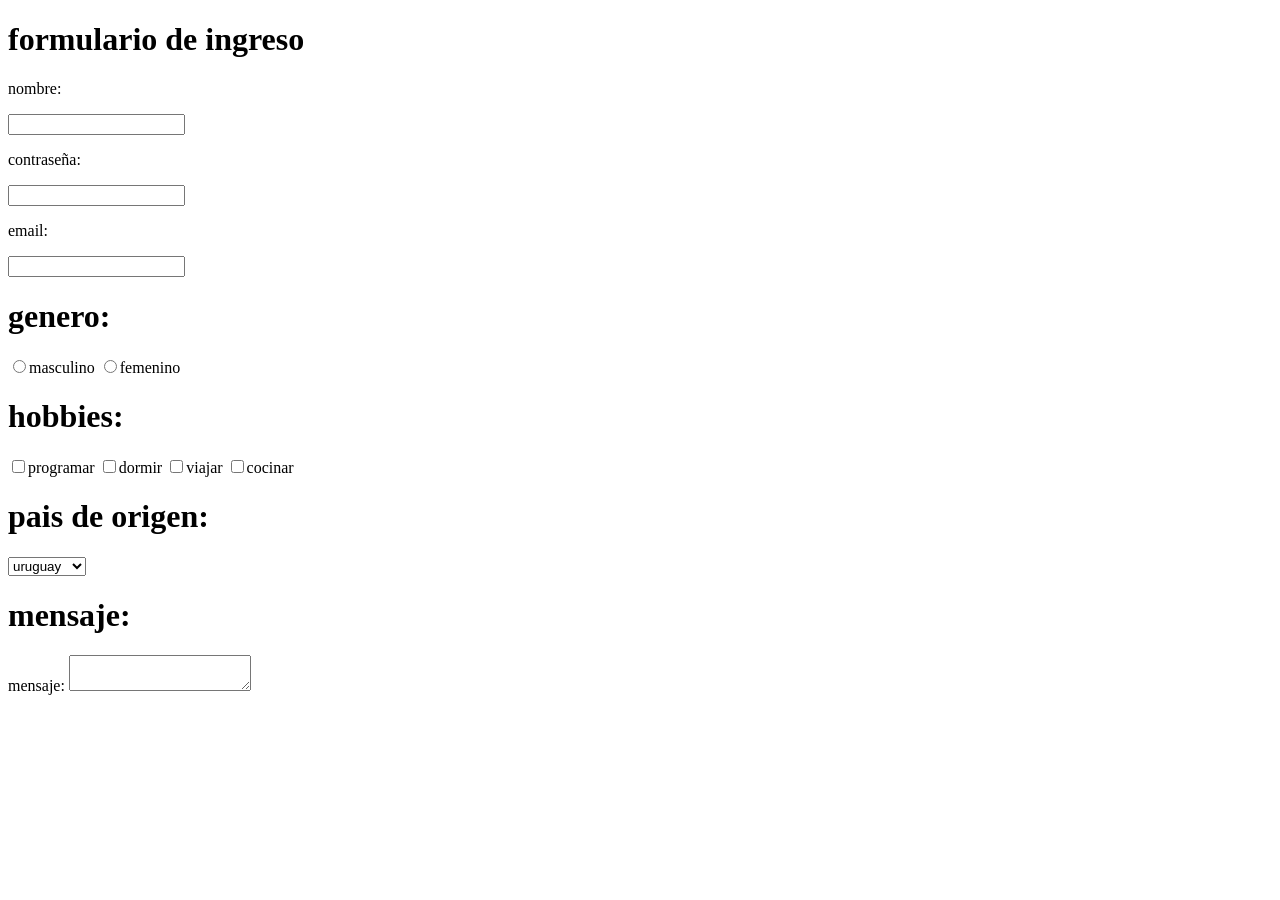
==== formulario.html @ 4518a7e9 "tercer commit" ====
<!DOCTYPE html>
<html lang="en">
<head>
    <meta charset="UTF-8">
    <meta name="viewport" content="width=device-width, initial-scale=1.0">
    <title>Document</title>
    
</head>
<body>

<form action="/"method="get">
    <h1 class="h1">formulario de ingreso</h1>
    
    <div class="container">
        <label for="nombre"></label>
        <p>nombre:</p>
        <input type="text" id="nombre" name="nombre" required>
        
        <label for="contraseña"></label>
        <p>contraseña:</p>
        <input type="password" id="contraseña" name="contraseña" required>
        
        <label for="email"></label>
        <p>email:</p>
        <input type="email" id="email" name="email" required>
    </div>
<h1>genero:</h1>
    <div class="container">
    <label>
        <input type="radio"name="genero" value="masculino">masculino
    </label>
    <label>
        <input type="radio"name="genero" value="femenino">femenino
    </label>
</div>
<h1>hobbies:</h1>
    <div class="container">
    <label>
        <input type="checkbox"name="hobby" value="programar">programar
    </label>
    <label>
        <input type="checkbox"name="hobby" value="dormir">dormir
    </label>
    <label>
        <input type="checkbox"name="hobby" value="viajar">viajar
    </label>
    <label >
        <input type="checkbox"name="hobby" value="cocinar">cocinar
    </label>
</div>
<h1>pais de origen:</h1>
<div class="container">
<select name="pais" id="pais">
    <option value="uy">uruguay</option>
    <option value="ar">argentina</option>
    <option value="br">brasil</option>
    <option value="py">paraguay</option>
</select>
</div>
<h1>mensaje:</h1>
<div class="container">
    <label for="texto">mensaje:</label>
    <textarea name="mensaje" id="texto"></textarea>
</label>
</div>
</form>
</body>
</html>
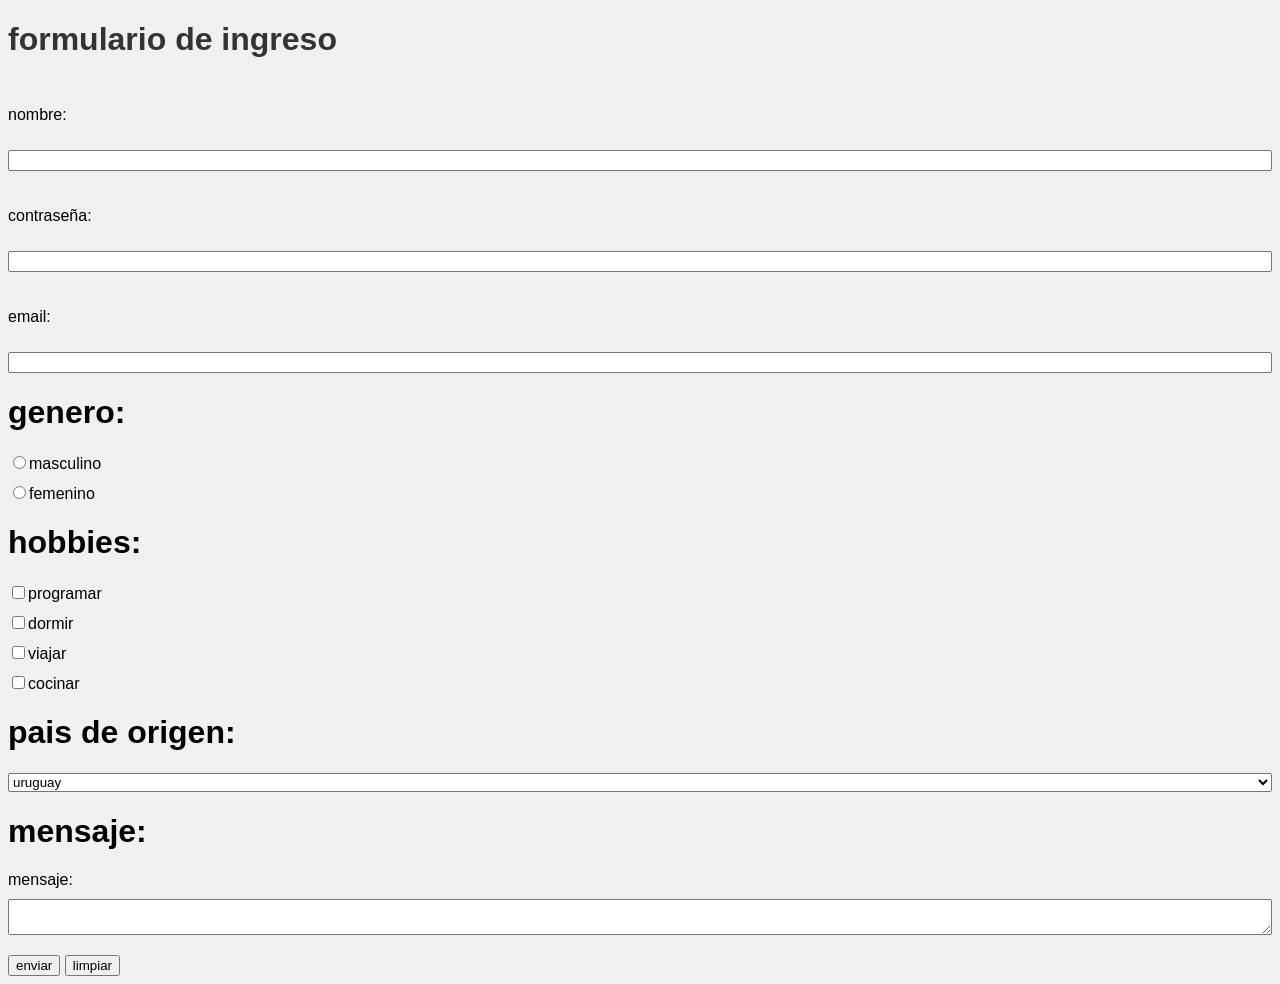
==== commit 434122b2: "cuarto commit" ====
--- a/formulario.html
+++ b/formulario.html
@@ -4,10 +4,24 @@
     <meta charset="UTF-8">
     <meta name="viewport" content="width=device-width, initial-scale=1.0">
     <title>Document</title>
-    
+    <style>
+        body{
+            background-color: #f0f0f0;
+            font-family: Arial, sans-serif;
+        }
+        .container{
+            display: flex;
+            flex-direction: column;
+            gap: 10px;
+            margin-bottom: 20px;
+        }
+        .h1{
+            color: #333;
+        }
+    </style>
 </head>
 <body>
-
+<p></p>
 <form action="/"method="get">
     <h1 class="h1">formulario de ingreso</h1>
     
@@ -63,6 +77,8 @@
     <textarea name="mensaje" id="texto"></textarea>
 </label>
 </div>
+<button type="submit">enviar</button>
+<button type="reset">limpiar</button>
 </form>
 </body>
 </html>
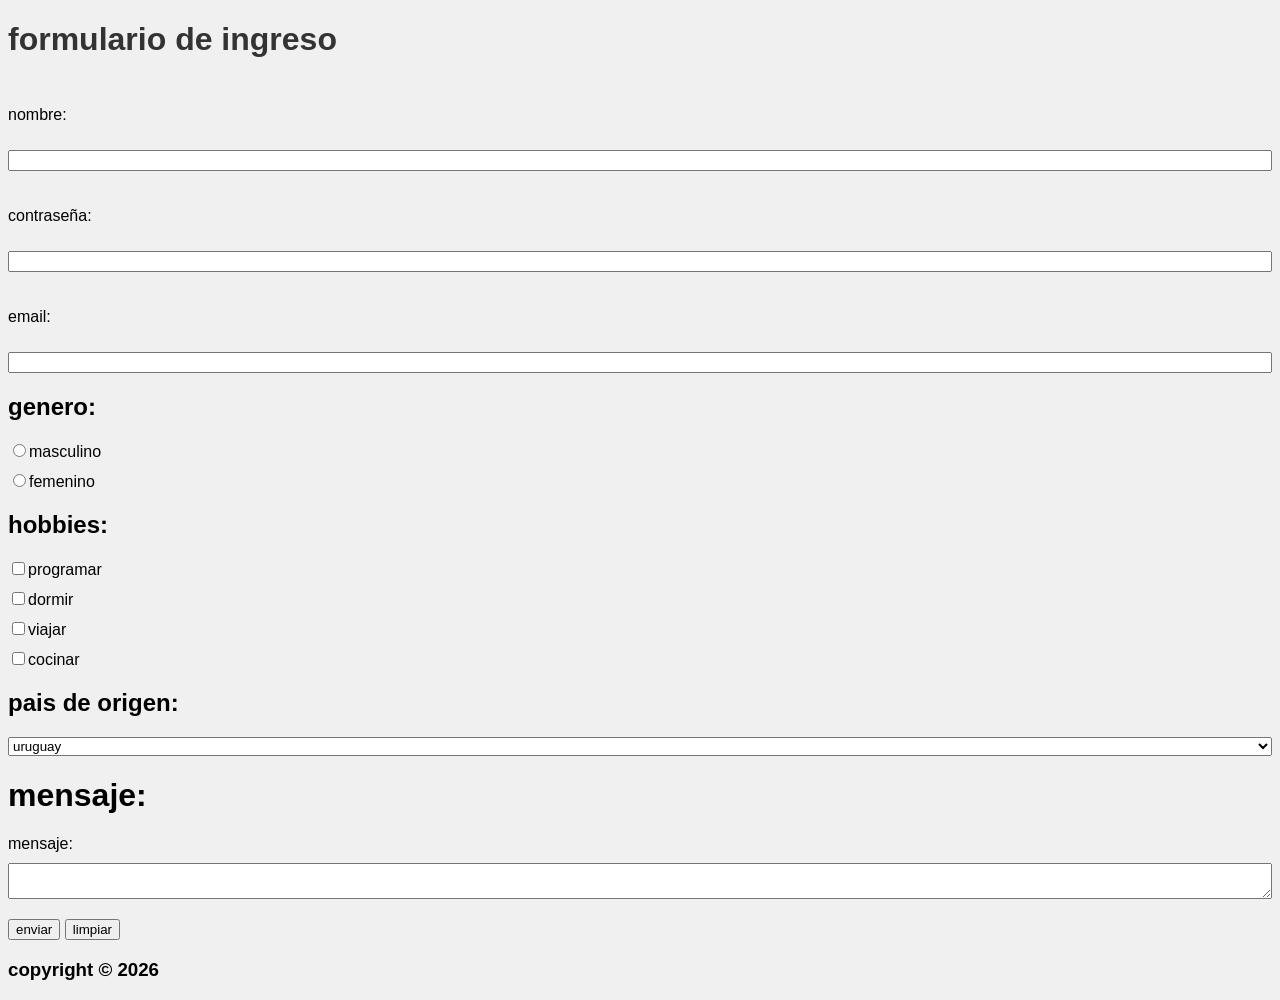
==== commit 8921ea0c: "cuarto commit" ====
--- a/formulario.html
+++ b/formulario.html
@@ -21,10 +21,16 @@
     </style>
 </head>
 <body>
-<p></p>
-<form action="/"method="get">
-    <h1 class="h1">formulario de ingreso</h1>
+
+    <p></p>
+
+    <form action="/"method="get">
     
+        <header>
+        <h1 class="h1">formulario de ingreso</h1>
+    </header>
+   
+    <main>
     <div class="container">
         <label for="nombre"></label>
         <p>nombre:</p>
@@ -38,6 +44,8 @@
         <p>email:</p>
         <input type="email" id="email" name="email" required>
     </div>
+</main>
+  <article> 
 <h1>genero:</h1>
     <div class="container">
     <label>
@@ -47,6 +55,9 @@
         <input type="radio"name="genero" value="femenino">femenino
     </label>
 </div>
+</article> 
+
+<section>
 <h1>hobbies:</h1>
     <div class="container">
     <label>
@@ -62,6 +73,10 @@
         <input type="checkbox"name="hobby" value="cocinar">cocinar
     </label>
 </div>
+</section>
+
+<section>
+
 <h1>pais de origen:</h1>
 <div class="container">
 <select name="pais" id="pais">
@@ -71,14 +86,24 @@
     <option value="py">paraguay</option>
 </select>
 </div>
+</section>
+
+<footer>
+
 <h1>mensaje:</h1>
 <div class="container">
     <label for="texto">mensaje:</label>
     <textarea name="mensaje" id="texto"></textarea>
 </label>
 </div>
+
 <button type="submit">enviar</button>
 <button type="reset">limpiar</button>
 </form>
+
+
+    <h3>copyright &copy; 2026</h3>
+</footer>
+
 </body>
 </html>
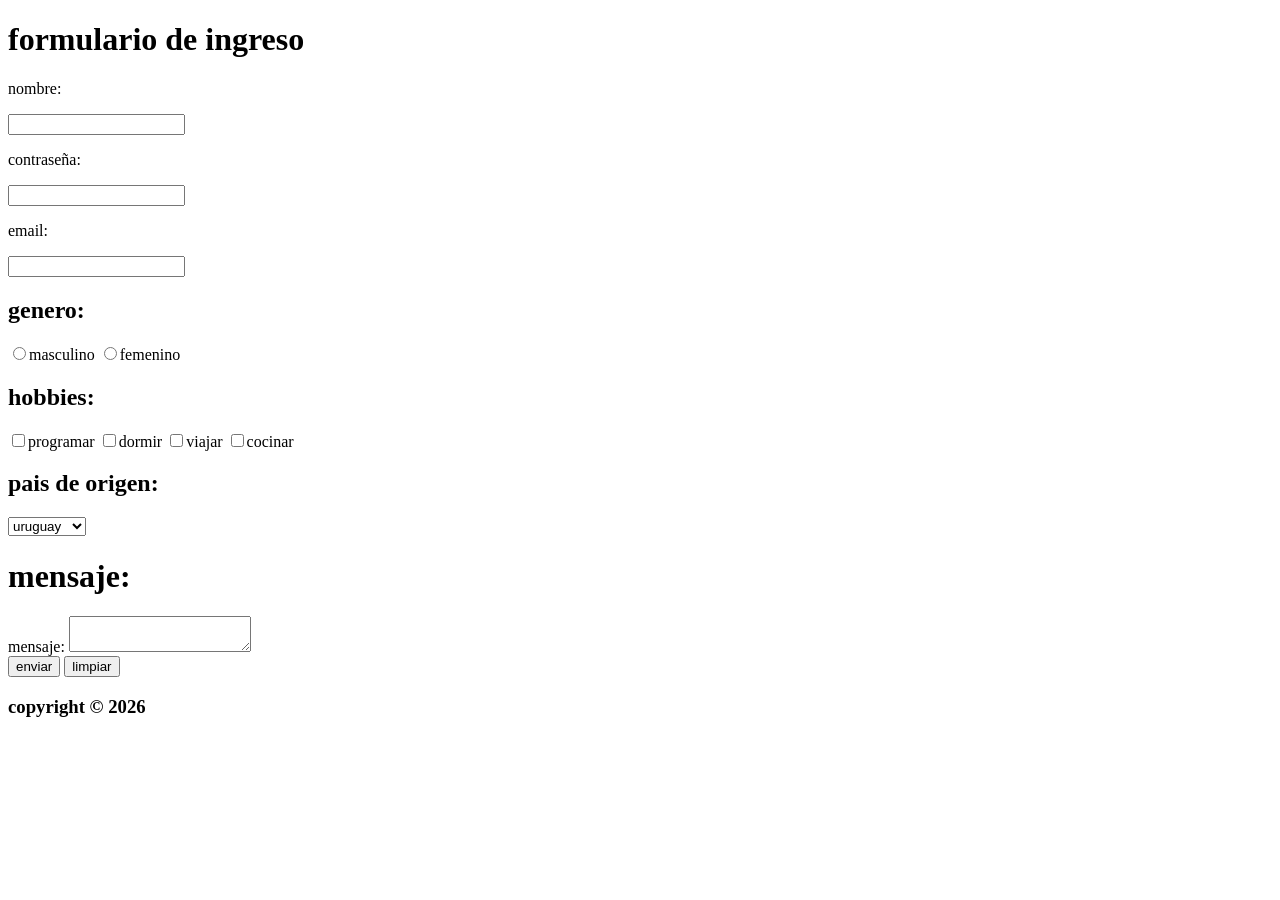
==== commit 585351b6: "commit de correccion" ====
--- a/formulario.html
+++ b/formulario.html
@@ -4,106 +4,85 @@
     <meta charset="UTF-8">
     <meta name="viewport" content="width=device-width, initial-scale=1.0">
     <title>Document</title>
-    <style>
-        body{
-            background-color: #f0f0f0;
-            font-family: Arial, sans-serif;
-        }
-        .container{
-            display: flex;
-            flex-direction: column;
-            gap: 10px;
-            margin-bottom: 20px;
-        }
-        .h1{
-            color: #333;
-        }
-    </style>
+    <link rel="stylesheet" href="estilos.css">
 </head>
 <body>
+    <form action="/" method="get">
+        <header>
+            <h1 class="h1">formulario de ingreso</h1>
+        </header>
 
-    <p></p>
+        <main>
+            <div class="container">
+                <label for="nombre"></label>
+                <p>nombre:</p>
+                <input type="text" id="nombre" name="nombre" required>
 
-    <form action="/"method="get">
-    
-        <header>
-        <h1 class="h1">formulario de ingreso</h1>
-    </header>
-   
-    <main>
-    <div class="container">
-        <label for="nombre"></label>
-        <p>nombre:</p>
-        <input type="text" id="nombre" name="nombre" required>
-        
-        <label for="contraseña"></label>
-        <p>contraseña:</p>
-        <input type="password" id="contraseña" name="contraseña" required>
-        
-        <label for="email"></label>
-        <p>email:</p>
-        <input type="email" id="email" name="email" required>
-    </div>
-</main>
-  <article> 
-<h1>genero:</h1>
-    <div class="container">
-    <label>
-        <input type="radio"name="genero" value="masculino">masculino
-    </label>
-    <label>
-        <input type="radio"name="genero" value="femenino">femenino
-    </label>
-</div>
-</article> 
+                <label for="contraseña"></label>
+                <p>contraseña:</p>
+                <input type="password" id="contraseña" name="contraseña" required>
 
-<section>
-<h1>hobbies:</h1>
-    <div class="container">
-    <label>
-        <input type="checkbox"name="hobby" value="programar">programar
-    </label>
-    <label>
-        <input type="checkbox"name="hobby" value="dormir">dormir
-    </label>
-    <label>
-        <input type="checkbox"name="hobby" value="viajar">viajar
-    </label>
-    <label >
-        <input type="checkbox"name="hobby" value="cocinar">cocinar
-    </label>
-</div>
-</section>
+                <label for="email"></label>
+                <p>email:</p>
+                <input type="email" id="email" name="email" required>
+            </div>
+        </main>
 
-<section>
+        <section class="genero">
+            <h1>genero:</h1>
+            <div class="container">
+                <label>
+                    <input type="radio" name="genero" value="masculino">masculino
+                </label>
+                <label>
+                    <input type="radio" name="genero" value="femenino">femenino
+                </label>
+            </div>
+        </section>
 
-<h1>pais de origen:</h1>
-<div class="container">
-<select name="pais" id="pais">
-    <option value="uy">uruguay</option>
-    <option value="ar">argentina</option>
-    <option value="br">brasil</option>
-    <option value="py">paraguay</option>
-</select>
-</div>
-</section>
+        <section class="hobbies">
+            <h1>hobbies:</h1>
+            <div class="container">
+                <label>
+                    <input type="checkbox" name="hobby" value="programar">programar
+                </label>
+                <label>
+                    <input type="checkbox" name="hobby" value="dormir">dormir
+                </label>
+                <label>
+                    <input type="checkbox" name="hobby" value="viajar">viajar
+                </label>
+                <label>
+                    <input type="checkbox" name="hobby" value="cocinar">cocinar
+                </label>
+            </div>
+        </section>
 
-<footer>
+        <section class="pais">
+            <h1>pais de origen:</h1>
+            <div class="container">
+                <select name="pais" id="pais">
+                    <option value="uy">uruguay</option>
+                    <option value="ar">argentina</option>
+                    <option value="br">brasil</option>
+                    <option value="py">paraguay</option>
+                </select>
+            </div>
+        </section>
 
-<h1>mensaje:</h1>
-<div class="container">
-    <label for="texto">mensaje:</label>
-    <textarea name="mensaje" id="texto"></textarea>
-</label>
-</div>
+        <footer class="mensaje">
+            <h1>mensaje:</h1>
+            <div class="container">
+                <label for="texto">mensaje:</label>
+                <textarea name="mensaje" id="texto"></textarea>
+            </div>
 
-<button type="submit">enviar</button>
-<button type="reset">limpiar</button>
-</form>
-
+            <button type="submit">enviar</button>
+            <button type="reset">limpiar</button>
+       
+    </form>
 
     <h3>copyright &copy; 2026</h3>
-</footer>
-
+ </footer>
 </body>
-</html>+</html>
--- a/estilos.css
+++ b/estilos.css
@@ -0,0 +1,15 @@
+.section{
+    width:50%;
+    max-width: 400px;
+    background-color: lightblue;
+    margin-inline: auto;
+
+    border-radius:  10px;
+    padding: 18px 20px;
+    margin-bottom: 1rem;
+    
+    display:flex;
+    flex-direction: column;
+    gap: 10px;
+    
+}
